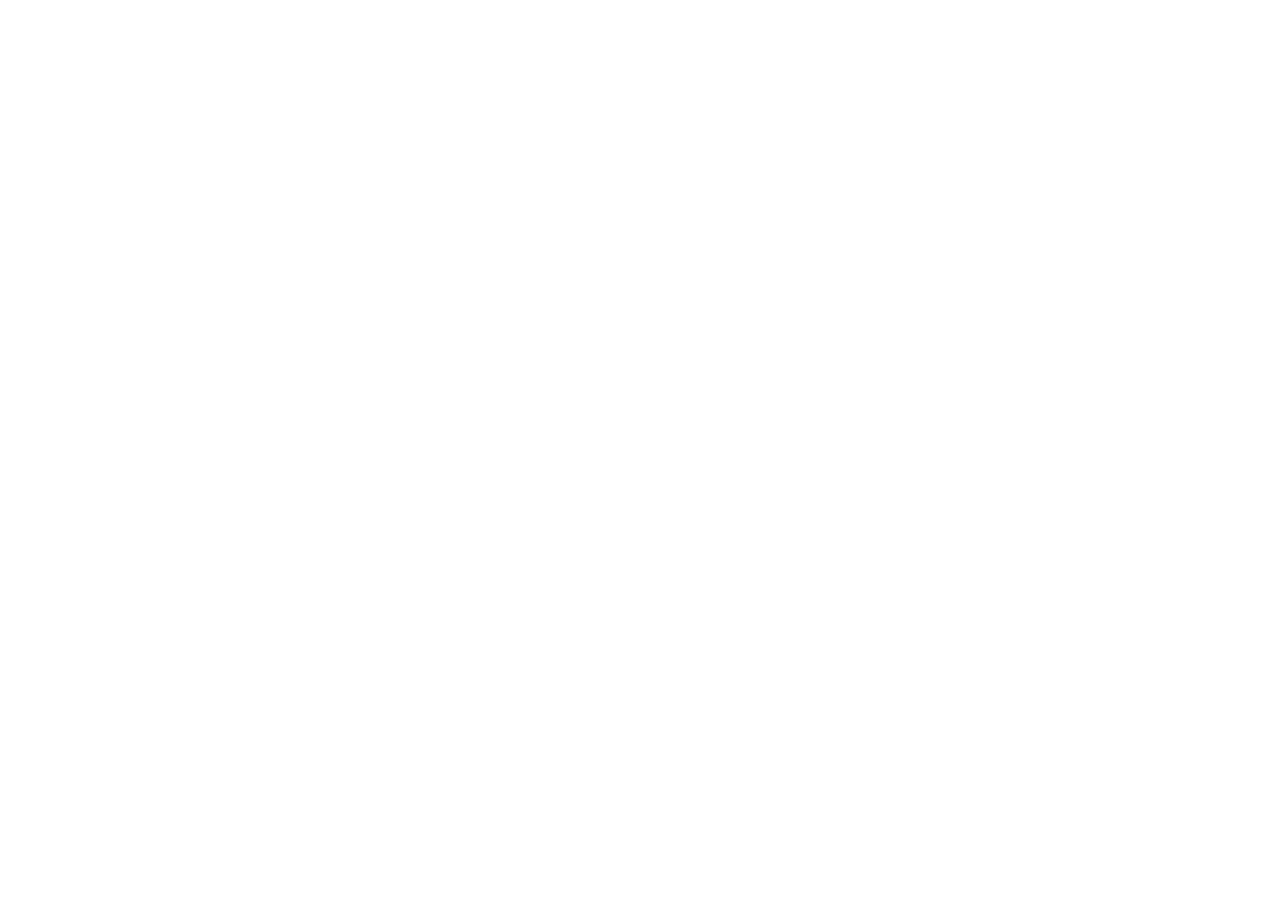
==== index.html @ 53796349 "first push" ====
<!DOCTYPE html>
<html lang="en">
<head>
    <meta charset="UTF-8">
    <meta name="viewport" content="width=device-width, initial-scale=1.0">
    <title>Document</title>
</head>
<body>
    
</body>
</html>
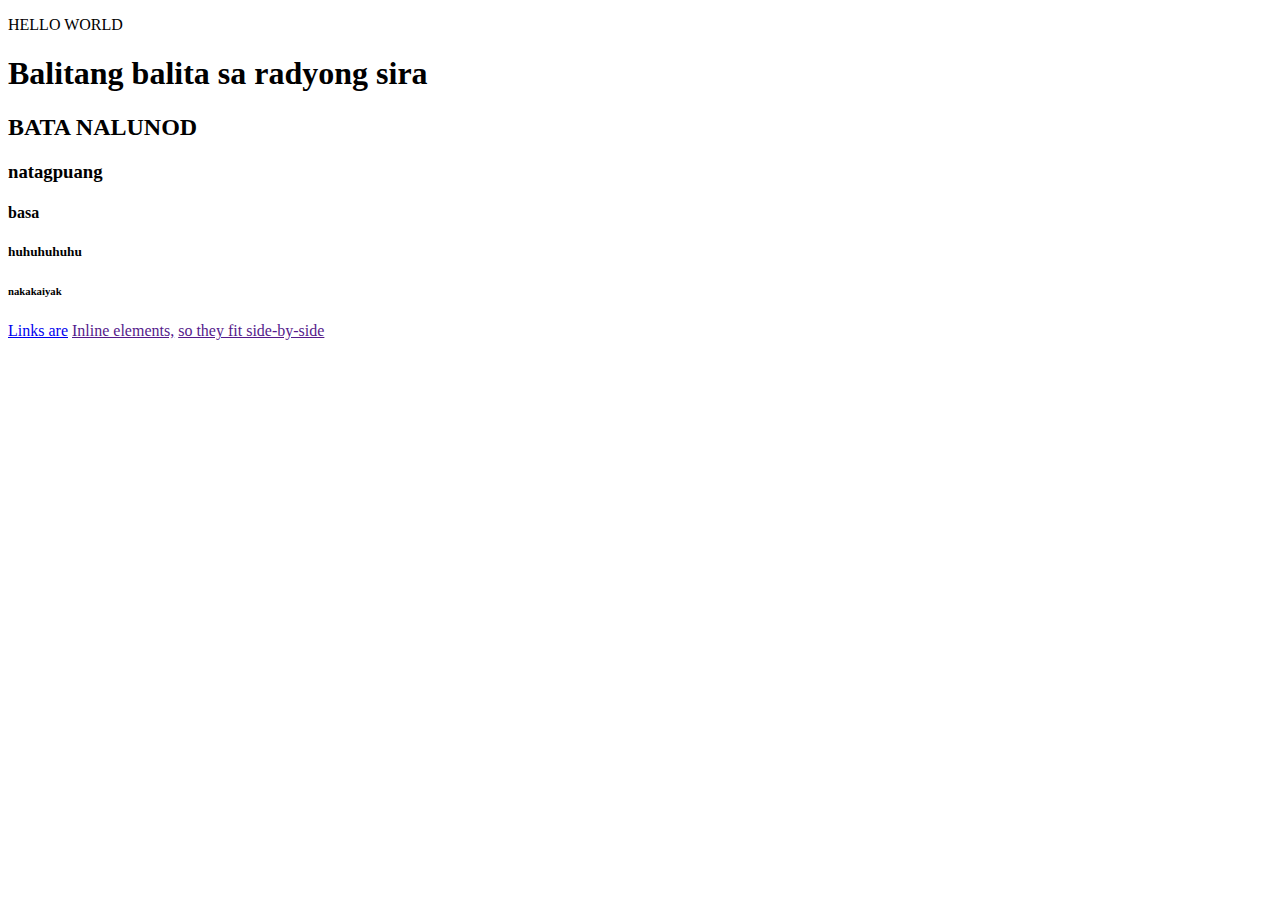
==== commit 5291a27c: "heading" ====
--- a/index.html
+++ b/index.html
@@ -3,9 +3,21 @@
 <head>
     <meta charset="UTF-8">
     <meta name="viewport" content="width=device-width, initial-scale=1.0">
-    <title>Document</title>
+    <title>My First Page</title>
+    <link rel="icon" type="image/jpeg" href="/images/pic.jpg">
 </head>
 <body>
-    
+    <p>HELLO WORLD</p>
+    <h1>Balitang balita sa radyong sira</h1>
+    <h2>BATA NALUNOD</h2>
+    <h3>natagpuang</h3>
+    <h4>basa</h4>
+    <h5>huhuhuhuhu</h5>
+    <h6>nakakaiyak</h6>
+
+    <a href="test.html">Links are</a>
+    <a href="">Inline elements,</a>
+    <a href="">so they fit side-by-side</a>
+
 </body>
 </html>
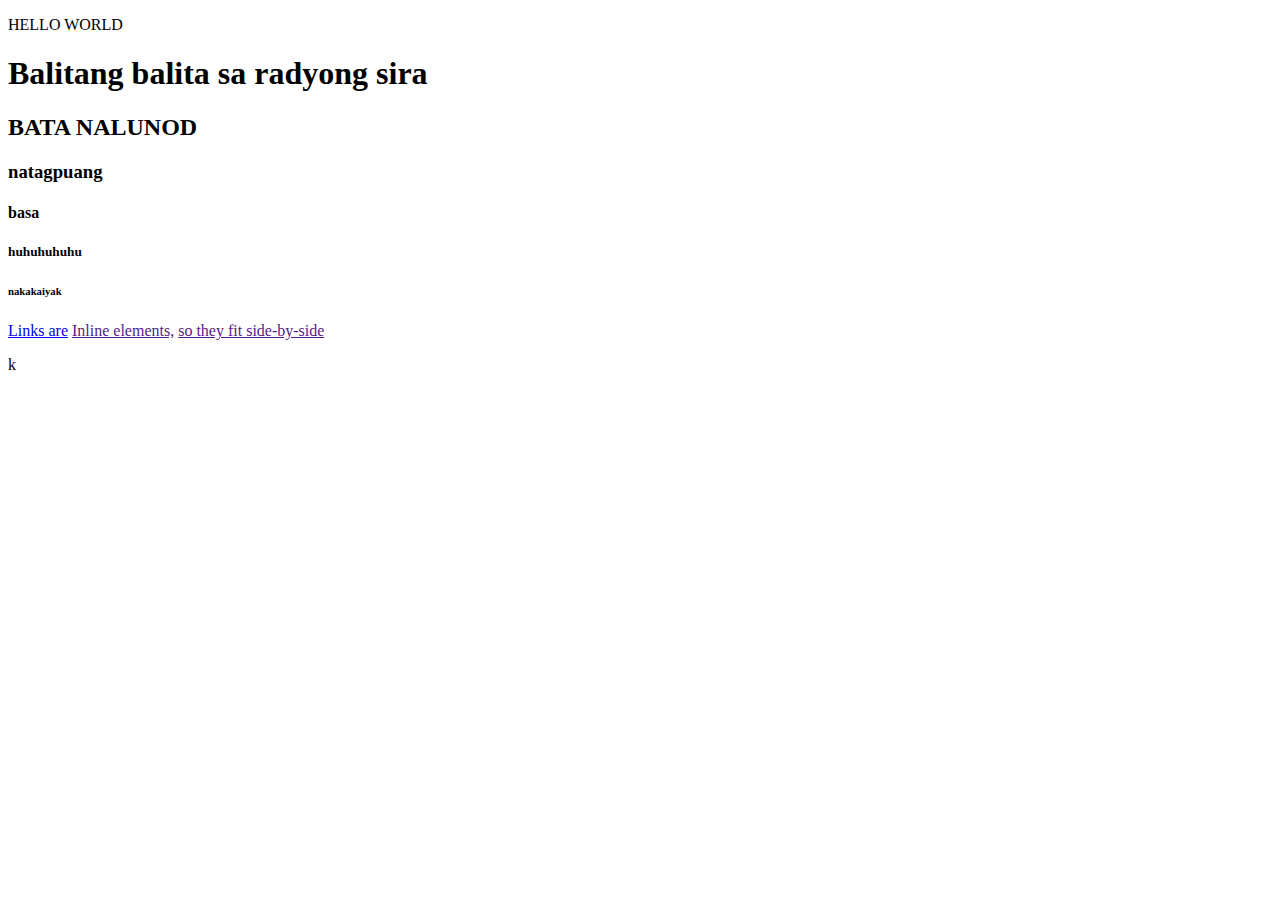
==== commit f605b533: "new" ====
--- a/index.html
+++ b/index.html
@@ -18,6 +18,7 @@
     <a href="test.html">Links are</a>
     <a href="">Inline elements,</a>
     <a href="">so they fit side-by-side</a>
+    <p>k</p>
 
 </body>
 </html>
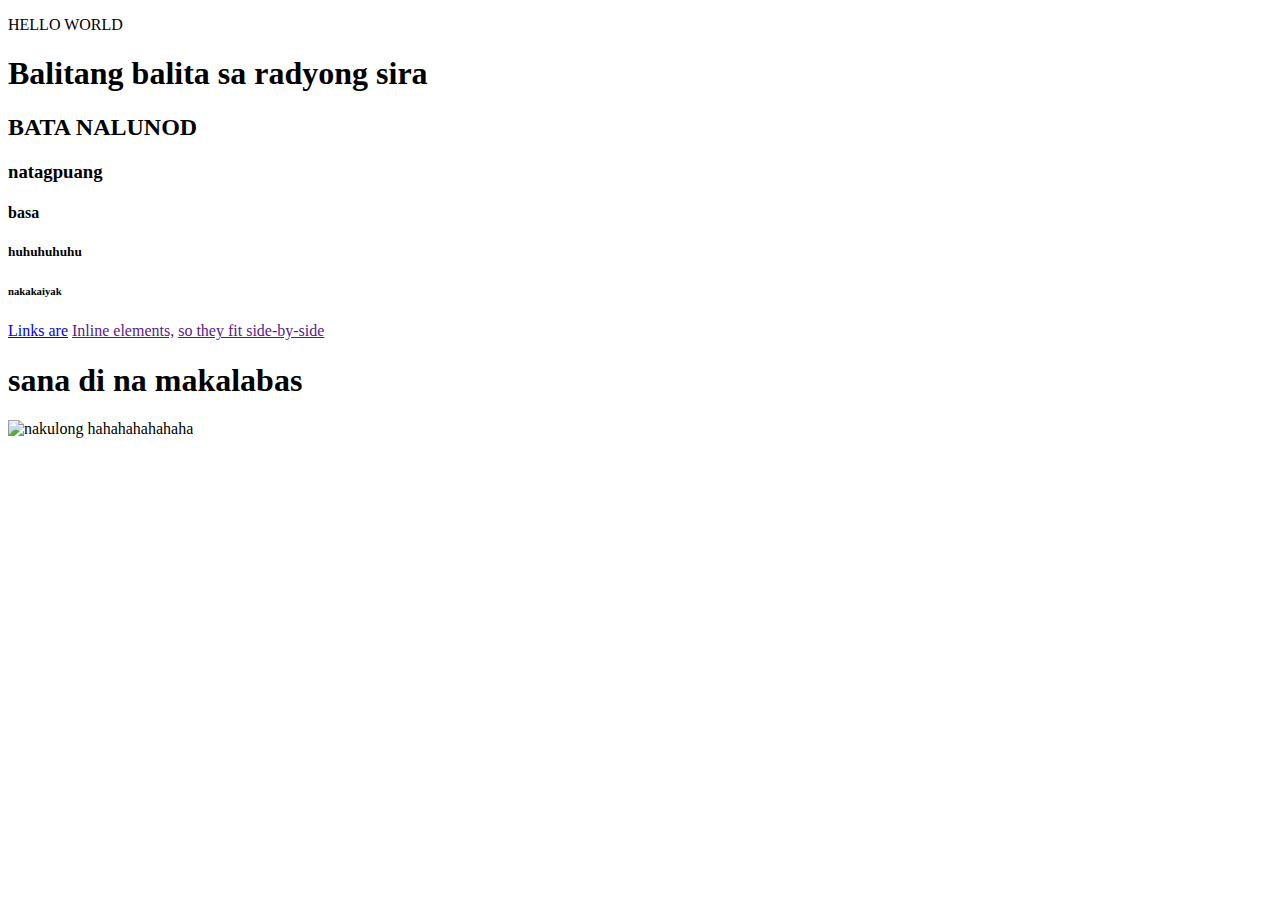
==== commit e463af27: "bago" ====
--- a/index.html
+++ b/index.html
@@ -18,7 +18,9 @@
     <a href="test.html">Links are</a>
     <a href="">Inline elements,</a>
     <a href="">so they fit side-by-side</a>
-    <p>k</p>
+    
+    <h1>sana di na makalabas</h1>
+    <img src="./images/sarap.avif" alt="nakulong hahahahahahaha" width="500" height="400">
 
 </body>
 </html>
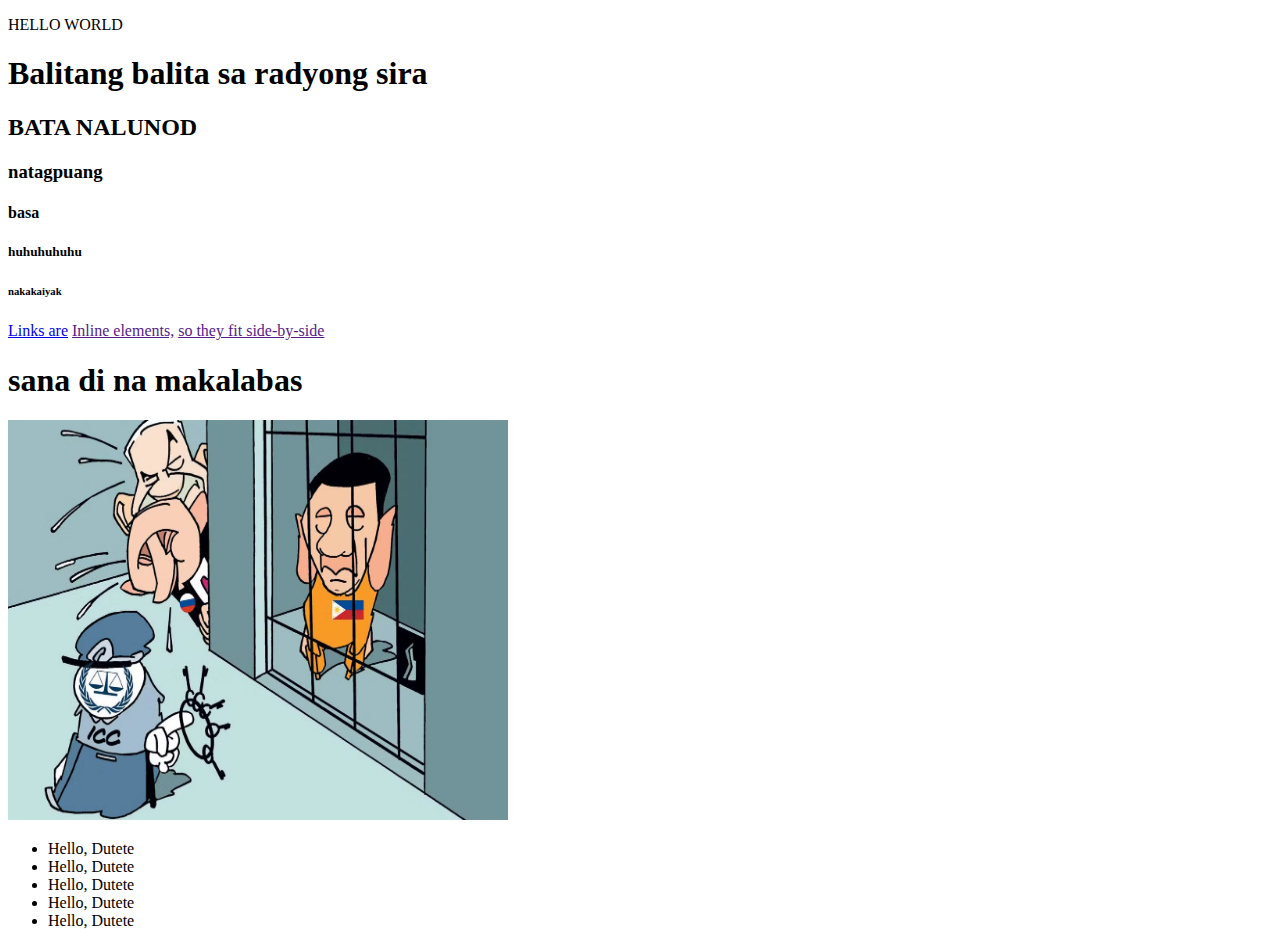
==== commit cdc9d9ce: "added ul" ====
--- a/index.html
+++ b/index.html
@@ -15,12 +15,20 @@
     <h5>huhuhuhuhu</h5>
     <h6>nakakaiyak</h6>
 
-    <a href="test.html">Links are</a>
+    <a href="test.html" target="_blank">Links are</a>
     <a href="">Inline elements,</a>
     <a href="">so they fit side-by-side</a>
     
     <h1>sana di na makalabas</h1>
     <img src="./images/sarap.avif" alt="nakulong hahahahahahaha" width="500" height="400">
 
+    <ul>
+        <li>Hello, Dutete</li>
+        <li>Hello, Dutete</li>
+        <li>Hello, Dutete</li>
+        <li>Hello, Dutete</li>
+        <li>Hello, Dutete</li>
+    </ul>
+
 </body>
 </html>
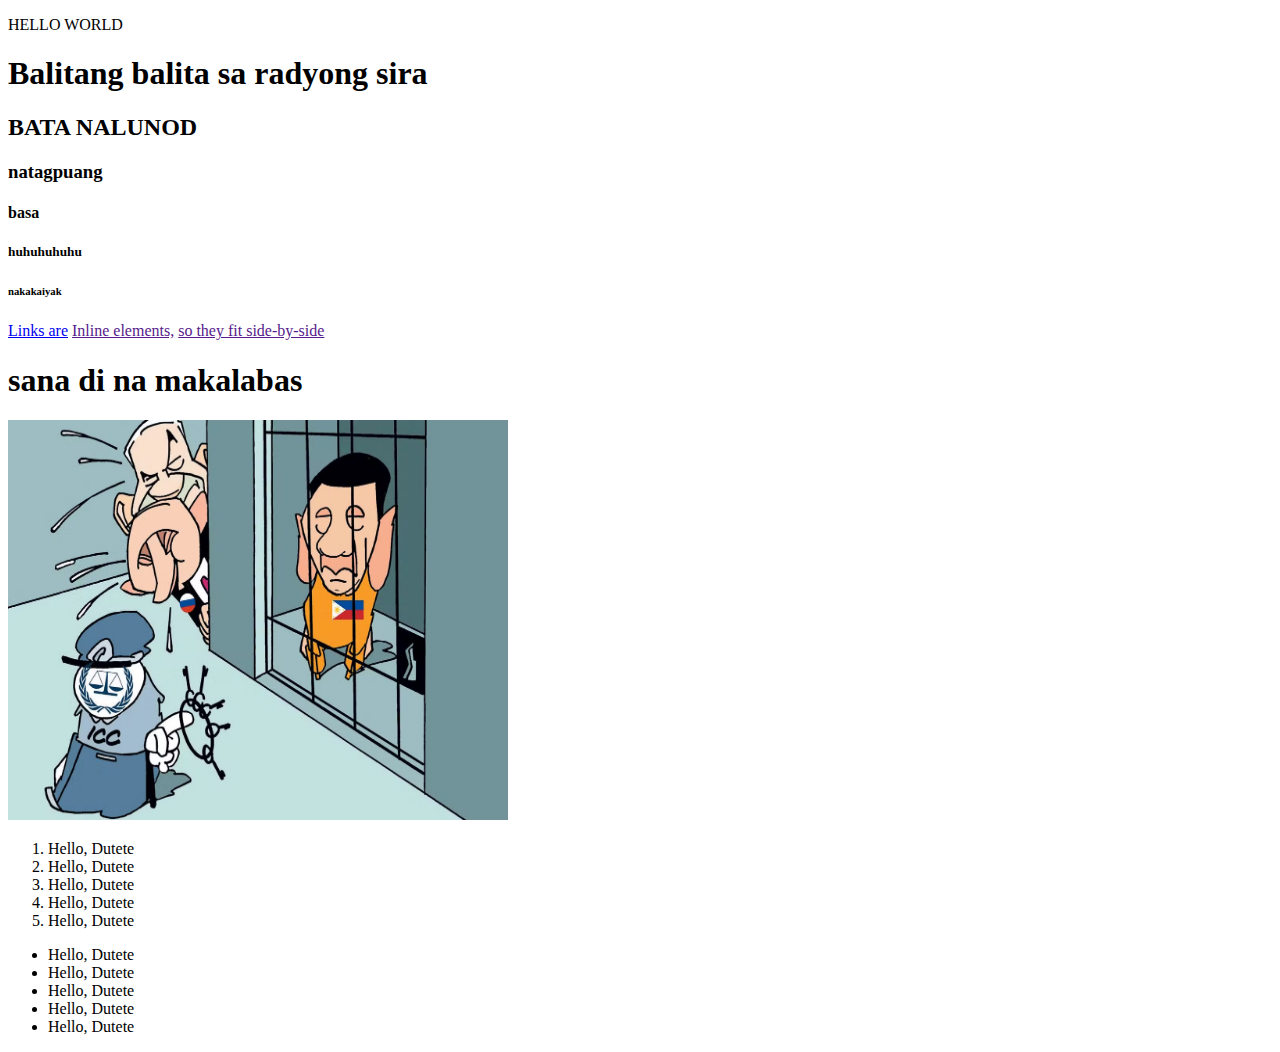
==== commit dbfa94c6: "new" ====
--- a/index.html
+++ b/index.html
@@ -22,6 +22,14 @@
     <h1>sana di na makalabas</h1>
     <img src="./images/sarap.avif" alt="nakulong hahahahahahaha" width="500" height="400">
 
+    <ol>
+        <li>Hello, Dutete</li>
+        <li>Hello, Dutete</li>
+        <li>Hello, Dutete</li>
+        <li>Hello, Dutete</li>
+        <li>Hello, Dutete</li>
+    </ol>
+
     <ul>
         <li>Hello, Dutete</li>
         <li>Hello, Dutete</li>
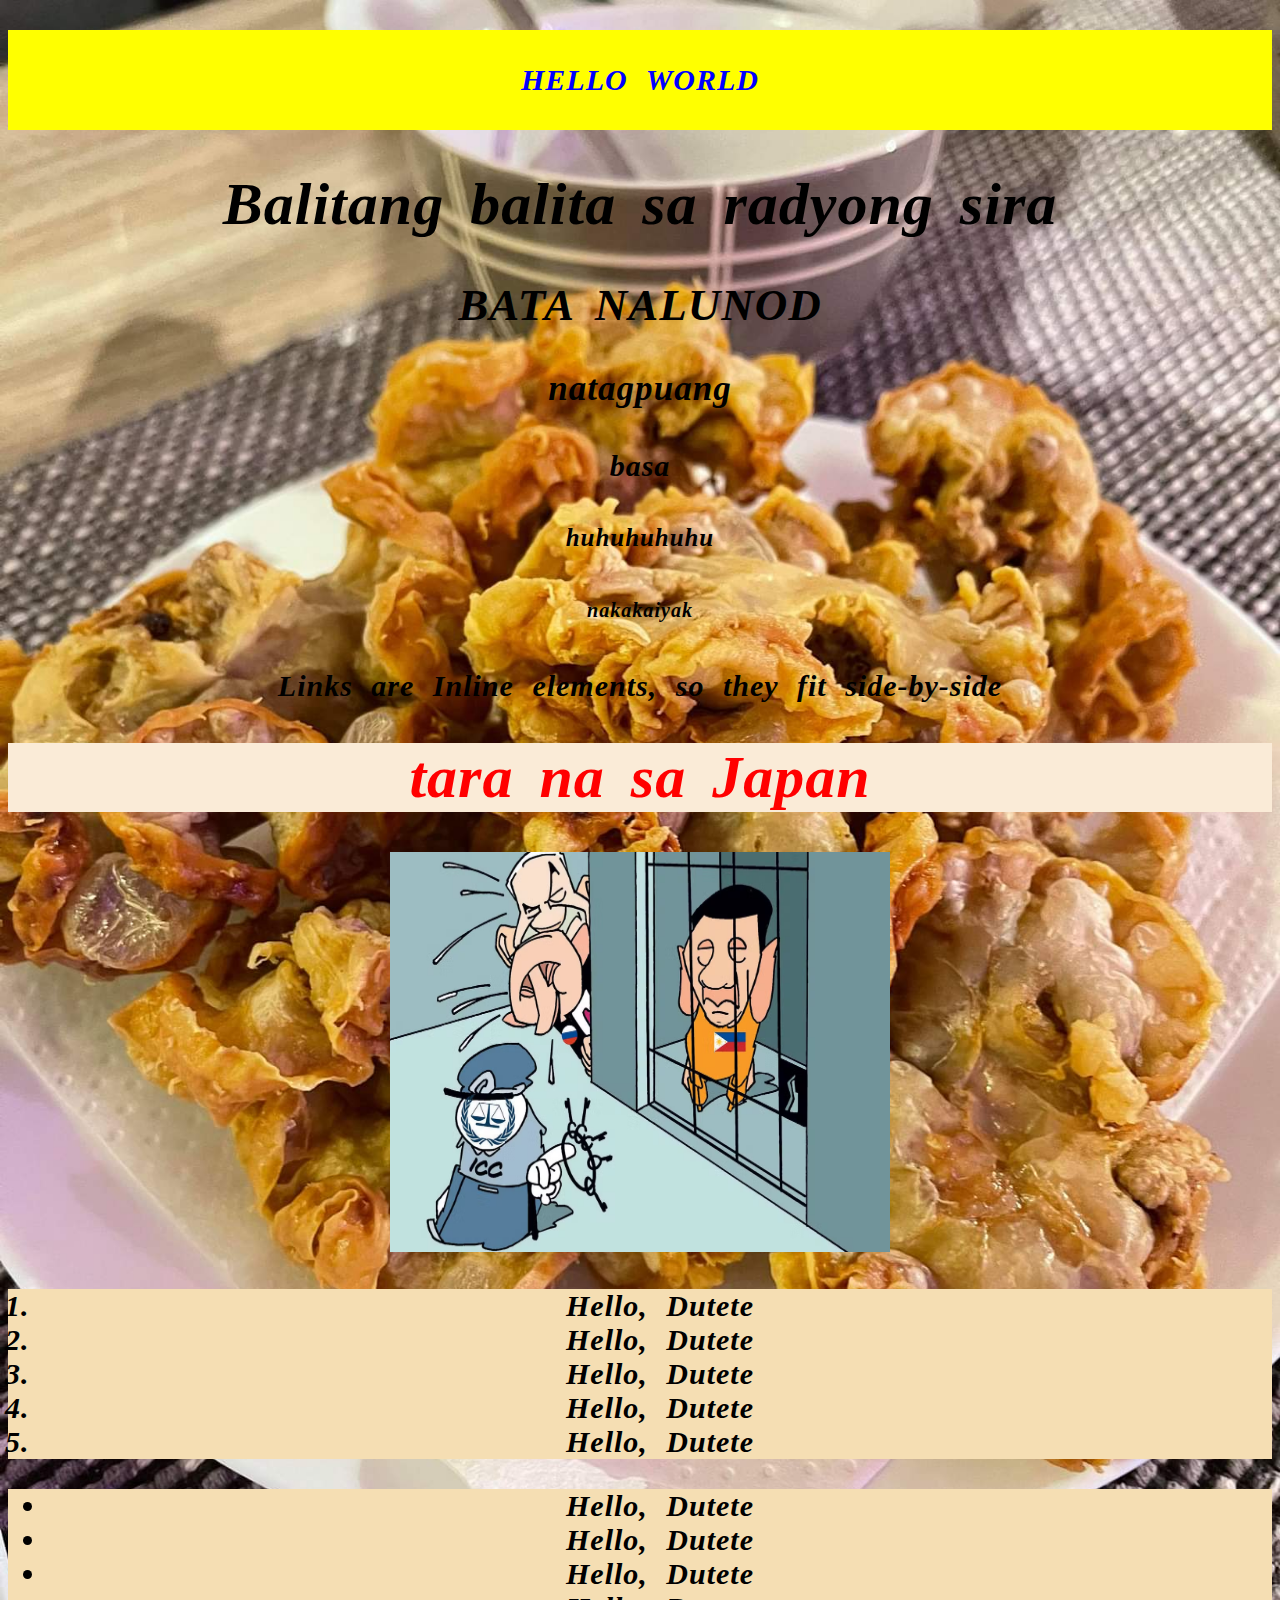
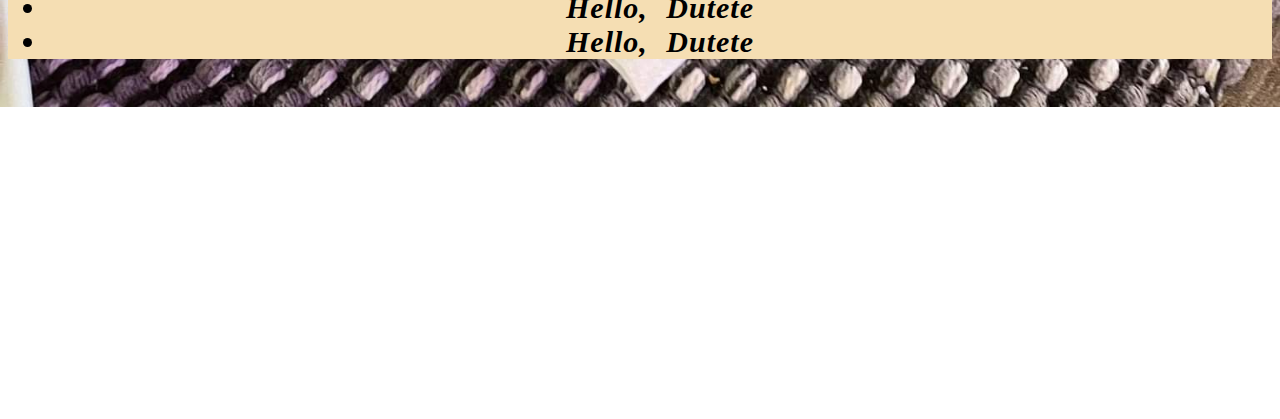
==== commit 8cb4ce43: "unang lab" ====
--- a/index.html
+++ b/index.html
@@ -6,8 +6,9 @@
     <title>My First Page</title>
     <link rel="icon" type="image/jpeg" href="/images/pic.jpg">
 </head>
-<body>
-    <p>HELLO WORLD</p>
+<body style="background-image: url(./images/masarap.jpg); background-repeat: no-repeat; background-size: cover; background-attachment: fixed; font-family: 'Times New Roman', Times, serif; font-size: 30px; font-weight: bolder; font-style: oblique; text-align: center; letter-spacing: 1px; word-spacing: 10px;">
+
+    <p style="color: blue; background-color: yellow; line-height: 100px;">HELLO WORLD</p>
     <h1>Balitang balita sa radyong sira</h1>
     <h2>BATA NALUNOD</h2>
     <h3>natagpuang</h3>
@@ -15,14 +16,14 @@
     <h5>huhuhuhuhu</h5>
     <h6>nakakaiyak</h6>
 
-    <a href="test.html" target="_blank">Links are</a>
-    <a href="">Inline elements,</a>
-    <a href="">so they fit side-by-side</a>
+    <a href="test.html" target="_blank" style="text-decoration: none; color: black;">Links are</a>
+    <a href=""style="text-decoration: none; color: black;">Inline elements,</a>
+    <a href=""style="text-decoration: none; color: black;">so they fit side-by-side</a>
     
-    <h1>sana di na makalabas</h1>
+    <h1 style="color: red; background-color: antiquewhite;">tara na sa Japan</h1>
     <img src="./images/sarap.avif" alt="nakulong hahahahahahaha" width="500" height="400">
 
-    <ol>
+    <ol style="background-color: wheat;">
         <li>Hello, Dutete</li>
         <li>Hello, Dutete</li>
         <li>Hello, Dutete</li>
@@ -30,7 +31,7 @@
         <li>Hello, Dutete</li>
     </ol>
 
-    <ul>
+    <ul style="background-color: wheat;">
         <li>Hello, Dutete</li>
         <li>Hello, Dutete</li>
         <li>Hello, Dutete</li>
@@ -38,5 +39,7 @@
         <li>Hello, Dutete</li>
     </ul>
 
+    <iframe width="560" height="315" src="https://www.youtube.com/embed/mZZMhdFnsM0?si=xBskR1i7M6ASHCuD" title="YouTube video player" frameborder="0" allow="accelerometer; autoplay; clipboard-write; encrypted-media; gyroscope; picture-in-picture; web-share" referrerpolicy="strict-origin-when-cross-origin" allowfullscreen></iframe>
+
 </body>
 </html>
